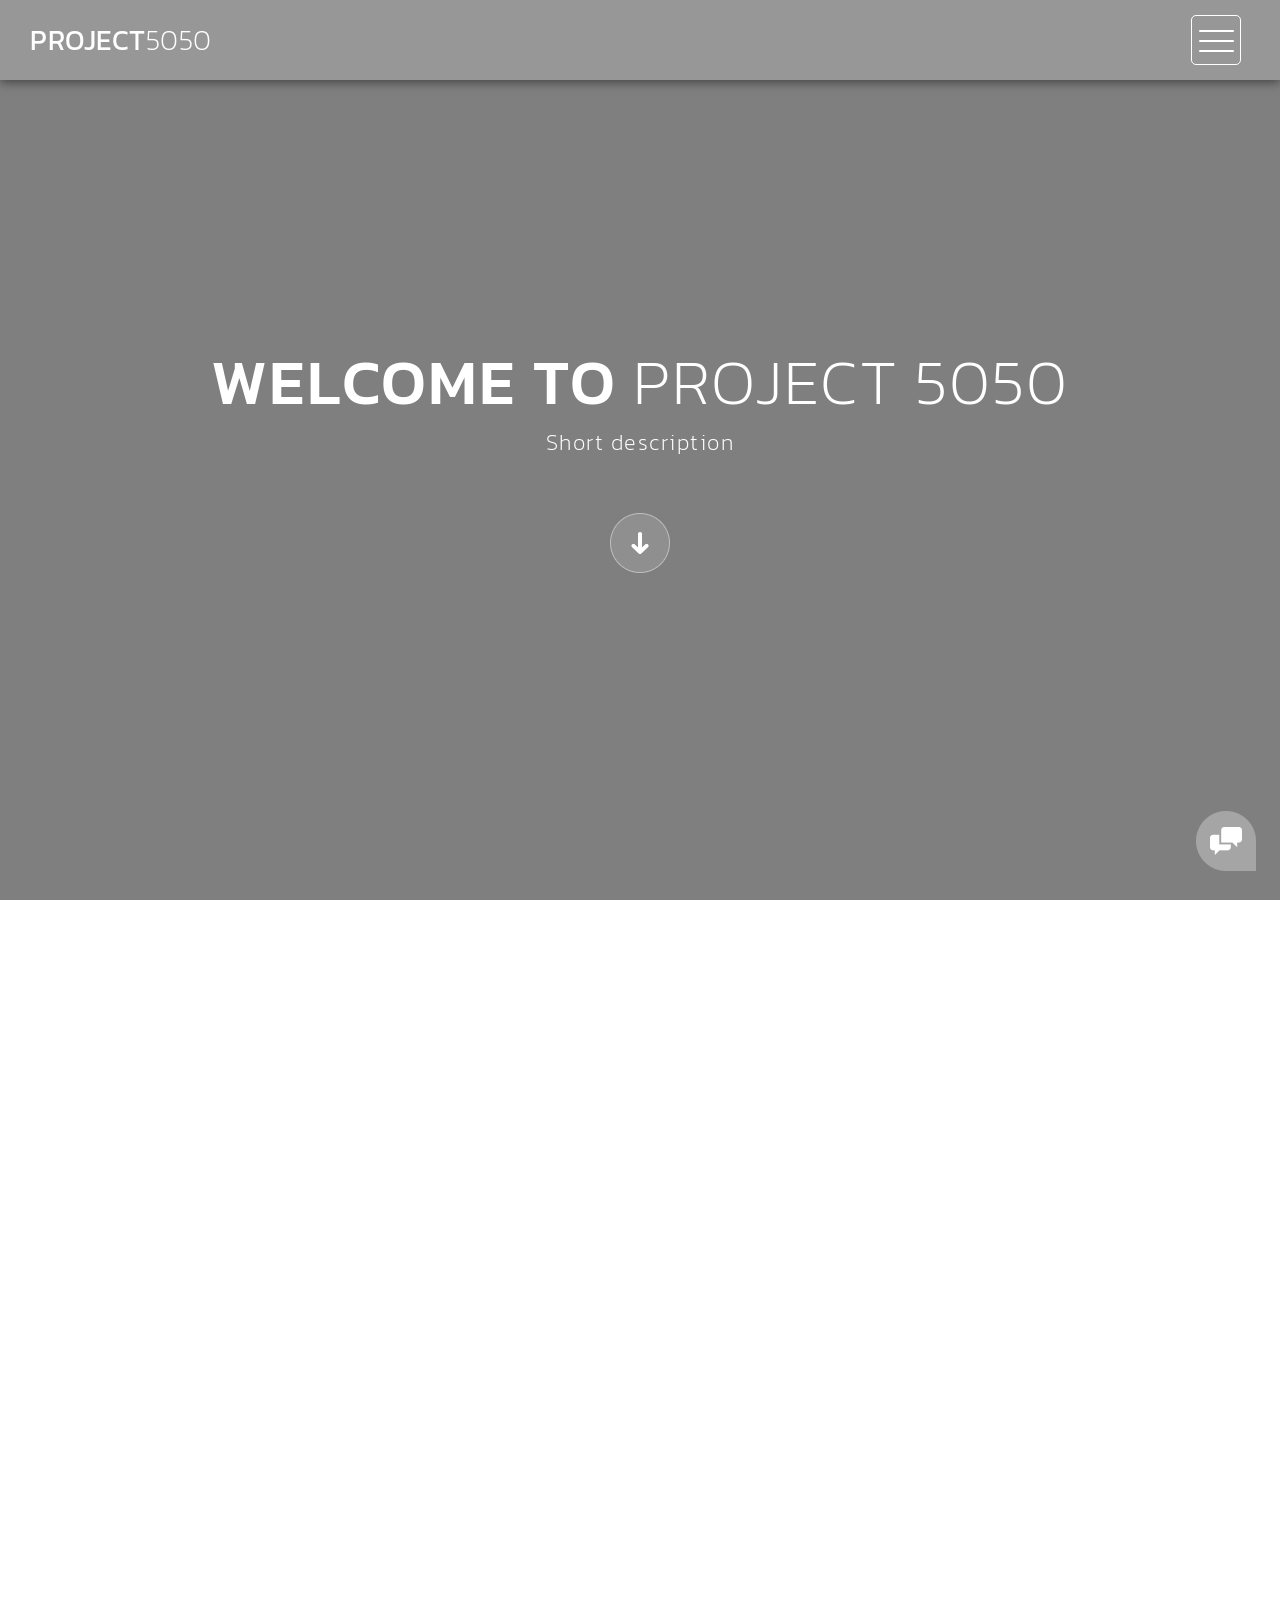
==== index.html @ 4bb1062b "Update index.html" ====
<!DOCTYPE html>
<html>
    <head>
        <meta charset="utf-8">
        <meta http-equiv="X-UA-Compatible" content="IE=edge,chrome=1">
  		<title>Highway - Free CSS Template</title>
<!-- 

Highway Template

https://templatemo.com/tm-520-highway

-->
        <meta name="description" content="">
        <meta name="viewport" content="width=device-width, initial-scale=1">
        <link rel="apple-touch-icon" href="apple-touch-icon.png">

        <link rel="stylesheet" href="css/bootstrap.min.css">
        <link rel="stylesheet" href="css/bootstrap-theme.min.css">
        <link rel="stylesheet" href="css/fontAwesome.css">
        <link rel="stylesheet" href="css/light-box.css">
        <link rel="stylesheet" href="css/templatemo-style.css">

        <link href="https://fonts.googleapis.com/css?family=Kanit:100,200,300,400,500,600,700,800,900" rel="stylesheet">

        <script src="js/vendor/modernizr-2.8.3-respond-1.4.2.min.js"></script>
    </head>

<body>

    <nav>
        <div class="logo">
            <a href="index.html">Project<em>5050</em></a>
        </div>
        <div class="menu-icon">
        <span></span>
      </div>
    </nav>

    <div id="video-container">
        <div class="video-overlay"></div>
        <div class="video-content">
            <div class="inner">
              <h1>Welcome to <em>Project 5050</em></h1>
              <p>Short description</p>
                <div class="scroll-icon">
                    <a class="scrollTo" data-scrollTo="portfolio" href="#"><img src="img/scroll-icon.png" alt=""></a>
                </div>    
            </div>
        </div>
        <video autoplay="" loop="" muted>
        	<source src="Video25.mp4" type="video/mp4" />
        </video>
    </div>


    <div class="full-screen-portfolio" id="portfolio">
        <div class="container-fluid">
            <div class="col-md-4 col-sm-6">
                <div class="portfolio-item">
                    <a href="entrance.html">
                        <div class="thumb">
                            <div class="hover-effect">
                                <div class="hover-content">
                                    <h1>Exhibition <em>entrance</em></h1>
                                    <p>Entering through the castle to the museum</p>
                                </div>
                            </div>

                            <div class="image">
                                <img src="img/portfolio_item_4.png">
                            </div>
                        </div>
                    </a>
                </div>
            </div>
            <div class="col-md-4 col-sm-6">
                <div class="portfolio-item">
                   <a href="box-1.html">
                        <div class="thumb">
                            <div class="hover-effect">
                                <div class="hover-content">
                                    <h1>Box <em>1</em></h1>
                                    <p>Project background</p>
                                </div>
                            </div>
                        <div class="image">
                            <img src="img/portfolio_item_2.png">
                        </div>
                    </div></a>
                </div>
            </div>
            <div class="col-md-4 col-sm-6">
                <div class="portfolio-item">
                    <a href="box-2.html">
                        <div class="thumb">
                            <div class="hover-effect">
                                <div class="hover-content">
                                    <h1>Box <em>2</em></h1>
                                    <p>Tanatar and historical context</p>
                                </div>
                            </div>
                        <div class="image">
                            <img src="img/portfolio_item_3.png">
                        </div>
                    </div></a>
                </div>
            </div>
            <div class="col-md-4 col-sm-6">
                <div class="portfolio-item">
                     <a href="box-3.html">
                        <div class="thumb">
                            <div class="hover-effect">
                                <div class="hover-content">
                                    <h1>Box <em>3</em></h1>
                                    <p>The Blowpipe Method</p>
                                </div>
                            </div>
                        <div class="image">
                            <img src="img/portfolio_item_1.png">
                        </div>
                    </div></a>
                </div>
            </div>
            <div class="col-md-4 col-sm-6">
                <div class="portfolio-item">
                    <a href="box-4.html">
                        <div class="thumb">
                            <div class="hover-effect">
                                <div class="hover-content">
                                    <h1>Box <em>4</em></h1>
                                    <p>Digitalization of minerals</p>
                                </div>
                            </div>
                        <div class="image">
                            <img src="img/portfolio_item_5.png">
                        </div>
                    </div></a>
                </div>
            </div>
            <div class="col-md-4 col-sm-6">
                <div class="portfolio-item">
                    <a href="box-5.html">
                        <div class="thumb">
                            <div class="hover-effect">
                                <div class="hover-content">
                                    <h1>Box <em>5</em></h1>
                                    <p>Partnership DniproTech and TUBAF</p>
                                </div>
                            </div>
                        <div class="image">
                            <img src="img/portfolio_item_6.png">
                        </div>
                    </div></a>
                </div>
            </div>
            <div class="col-md-4 col-sm-6">
                <div class="portfolio-item">
                    <a href="img/big_portfolio_item_7.png" data-lightbox="image-1"><div class="thumb">
                        <div class="hover-effect">
                            <div class="hover-content">
                                <h1>Thundercats <em>santo</em></h1>
                                <p>Awesome Subtittle Goes Here</p>
                            </div>
                        </div>
                        <div class="image">
                            <img src="img/portfolio_item_7.png">
                        </div>
                    </div></a>
                </div>
            </div>
            <div class="col-md-4 col-sm-6">
                <div class="portfolio-item">
                    <a href="img/big_portfolio_item_8.png" data-lightbox="image-1"><div class="thumb">
                        <div class="hover-effect">
                            <div class="hover-content">
                                <h1>wayfarers <em>yuccie</em></h1>
                                <p>Awesome Subtittle Goes Here</p>
                            </div>
                        </div>
                        <div class="image">
                            <img src="img/portfolio_item_8.png">
                        </div>
                    </div></a>
                </div>
            </div>
            <div class="col-md-4 col-sm-6">
            	<div class="portfolio-item">
                	<a href="img/big_portfolio_item_9.png" data-lightbox="image-1"><div class="thumb">
                        <div class="hover-effect">
                            <div class="hover-content">
                                <h1>disrupt <em>street</em></h1>
                                <p>Awesome Subtittle Goes Here</p>
                            </div>
                        </div>
                        <div class="image">
                            <img src="img/portfolio_item_9.png">
                        </div>
                    </div></a>
                </div>
            </div>
        </div>
    </div>


    <footer>
        <div class="container-fluid">
            <div class="col-md-12">
                <p>Copyright &copy; 2018 Company Name 
    
    | Designed by TemplateMo</p>
            </div>
        </div>
    </footer>


      <!-- Modal button -->
    <div class="popup-icon">
      <button id="modBtn" class="modal-btn"><img src="img/contact-icon.png" alt=""></button>
    </div>  

    <!-- Modal -->
    <div id="modal" class="modal">
      <!-- Modal Content -->
      <div class="modal-content">
        <!-- Modal Header -->
        <div class="modal-header">
          <h3 class="header-title">Say hello to <em>Highway</em></h3>
          <div class="close-btn"><img src="img/close_contact.png" alt=""></div>    
        </div>
        <!-- Modal Body -->
        <div class="modal-body">
          <div class="col-md-6 col-md-offset-3">
            <form id="contact" action="" method="post">
                <div class="row">
                    <div class="col-md-12">
                      <fieldset>
                        <input name="name" type="text" class="form-control" id="name" placeholder="Your name..." required="">
                      </fieldset>
                    </div>
                    <div class="col-md-12">
                      <fieldset>
                        <input name="email" type="email" class="form-control" id="email" placeholder="Your email..." required="">
                      </fieldset>
                    </div>
                    <div class="col-md-12">
                      <fieldset>
                        <textarea name="message" rows="6" class="form-control" id="message" placeholder="Your message..." required=""></textarea>
                      </fieldset>
                    </div>
                    <div class="col-md-12">
                      <fieldset>
                        <button type="submit" id="form-submit" class="btn">Send Message Now</button>
                      </fieldset>
                    </div>
                </div>
            </form>
          </div>
        </div>
      </div>
    </div>

    

    <section class="overlay-menu">
      <div class="container">
        <div class="row">
          <div class="main-menu">
              <ul>
                  <li>
                      <a href="index.html">Home</a>
                  </li>
                 
                  <li>
                      <a href="about.html">About this exhibition</a>
                  </li>
                  <li>
                      <a href="guest-book.html">Guest book</a>
                  </li>
                  <li>
                      <a href="impressions.html">Reflections and impressions</a>
                  </li>
              </ul>
            
          </div>
        </div>
      </div>
    </section>

    <script src="https://ajax.googleapis.com/ajax/libs/jquery/1.11.2/jquery.min.js"></script>
    <script>window.jQuery || document.write('<script src="js/vendor/jquery-1.11.2.min.js"><\/script>')</script>

    <script src="js/vendor/bootstrap.min.js"></script>
    
    <script src="js/plugins.js"></script>
    <script src="js/main.js"></script>

    
</body>
</html>
---- css/light-box.css ----
/* LIGHT BOX */

body:after {
  content: url(../img/close.png) url(../img/loading.gif) url(../img/prev.png) url(../img/next.png);
  display: none;
}

body.lb-disable-scrolling {
  overflow: hidden;
}

.lightboxOverlay {
  max-height: 100%;
  overflow-y: scroll;
  position: absolute;
  top: 0;
  left: 0;
  z-index: 99999;
  background-color: black;
  filter: progid:DXImageTransform.Microsoft.Alpha(Opacity=80);
  opacity: 0.8;
  display: none;
}

.lightbox {
  position: absolute;
  margin-top: 0%;
  left: 0;
  width: 100%;
  z-index: 100000;
  text-align: center;
  line-height: 0;
  font-weight: normal;
}

.lightbox .lb-image {
  display: block;
  height: auto;
  max-width: inherit;
  max-height: none;
  border-radius: 5px;

  /* Image border */
  border: 10px solid white;
}

.lightbox a img {
  border: none;
}

.lb-outerContainer {
  position: relative;
  *zoom: 1;
  width: 250px;
  height: 250px;
  margin: 0 auto;
  border-radius: 4px;

  /* Background color behind image.
     This is visible during transitions. */
  background-color: white;
}

.lb-outerContainer:after {
  content: "";
  display: table;
  clear: both;
}

.lb-loader {
  position: absolute;
  top: 43%;
  left: 0;
  height: 25%;
  width: 100%;
  text-align: center;
  line-height: 0;
}

.lb-cancel {
  display: block;
  width: 32px;
  height: 32px;
  margin: 0 auto;
  background: url(../img/loading.gif) no-repeat;
}

.lb-nav {
  position: absolute;
  top: 0;
  left: 0;
  height: 100%;
  width: 100%;
  z-index: 10;
}

.lb-container > .nav {
  left: 0;
}

.lb-nav a {
  outline: none;
  background-image: url('[data-uri]');
}

.lb-prev, .lb-next {
  height: 100%;
  cursor: pointer;
  display: block;
}

.lb-nav a.lb-prev {
  width: 34%;
  left: 0;
  float: left;
  background: url(../img/prev.png) left 48% no-repeat;
  filter: progid:DXImageTransform.Microsoft.Alpha(Opacity=0);
  opacity: 0;
  -webkit-transition: opacity 0.6s;
  -moz-transition: opacity 0.6s;
  -o-transition: opacity 0.6s;
  transition: opacity 0.6s;
}

.lb-nav a.lb-prev:hover {
  filter: progid:DXImageTransform.Microsoft.Alpha(Opacity=100);
  opacity: 1;
}

.lb-nav a.lb-next {
  width: 64%;
  right: 0;
  float: right;
  background: url(../img/next.png) right 48% no-repeat;
  filter: progid:DXImageTransform.Microsoft.Alpha(Opacity=0);
  opacity: 0;
  -webkit-transition: opacity 0.6s;
  -moz-transition: opacity 0.6s;
  -o-transition: opacity 0.6s;
  transition: opacity 0.6s;
}

.lb-nav a.lb-next:hover {
  filter: progid:DXImageTransform.Microsoft.Alpha(Opacity=100);
  opacity: 1;
}

.lb-dataContainer {
  margin: 0 auto;
  padding-top: 5px;
  *zoom: 1;
  width: 100%;
  -moz-border-radius-bottomleft: 4px;
  -webkit-border-bottom-left-radius: 4px;
  border-bottom-left-radius: 4px;
  -moz-border-radius-bottomright: 4px;
  -webkit-border-bottom-right-radius: 4px;
  border-bottom-right-radius: 4px;
}

.lb-dataContainer:after {
  content: "";
  display: table;
  clear: both;
}

.lb-data {
  padding: 0 4px;
  color: #ccc;
}

.lb-data .lb-details {
  width: 85%;
  float: left;
  text-align: left;
  line-height: 1.1em;
}

.lb-data .lb-caption {
  font-size: 13px;
  font-weight: bold;
  line-height: 1em;
}

.lb-data .lb-caption a {
  color: #4ae;
}

.lb-data .lb-number {
  margin-top: 15px;
  display: block;
  clear: left;
  padding-bottom: 1em;
  font-size: 13px;
  color: #999999;
}

.lb-data .lb-close {
  display: block;
  float: right;
  width: 30px;
  height: 30px;
  background: url(../img/close.png) top right no-repeat;
  text-align: right;
  outline: none;
  filter: progid:DXImageTransform.Microsoft.Alpha(Opacity=70);
  opacity: 0.7;
  -webkit-transition: opacity 0.2s;
  -moz-transition: opacity 0.2s;
  -o-transition: opacity 0.2s;
  transition: opacity 0.2s;
}

.lb-data .lb-close:hover {
  cursor: pointer;
  filter: progid:DXImageTransform.Microsoft.Alpha(Opacity=100);
  opacity: 1;
}
---- css/templatemo-style.css ----
/*

Highway Template

https://templatemo.com/tm-520-highway

*/

body {
  font-family: 'Kanit', sans-serif;
}

body::-webkit-scrollbar {
  width: 8px;
  height: 8px;
  background-color: rgba(0, 0, 0, 0.9);
}
/* Add a thumb */
body::-webkit-scrollbar-thumb {
    background: rgba(250, 250, 250, 0.5);
}

body, html {
  height: 100%;
  min-height: 100%;
  overflow-x: hidden;
}
#panorama {
  width: 100%;
  height: 70vh;
  min-height: 400px;
}


.page-heading {
  background-image: url(../img/heading_bg.png);
  background-repeat: no-repeat;
  background-size: cover;
  background-position: center center;
  width: 100%;
  text-align: center;
}

.page-heading .heading-content h1 {
  font-size: 32px;
  text-transform: uppercase;
  color: #fff;
  letter-spacing: 1px;
  background-color: rgba(250,250,250,0.1);
  display: inline-block;
  margin-bottom: 0;
  margin-top: 220px;
  padding: 20px 60px;
}

.page-heading .heading-content em {
  font-style: normal;
  font-weight: 200;
}



/* Nav Bar */

nav .logo {
  float: left;
  margin-left: 30px;
}

nav .logo a {
  font-size: 28px;
  line-height: 80px;
  text-transform: uppercase;
  color: #fff;
  text-decoration: none;
  letter-spacing: 0.5px;
}

nav .logo em {
  font-style: normal;
  font-weight: 200;
}

nav {
  background: rgba(250,250,250,0.2);
  height: 80px;
  position: fixed;
  width: 100%;
  left: 0;
  top: 0;
  z-index: 300;
  box-shadow: 0px 2px 10px 0px rgba(0,0,0,0.5);
}

.menu-icon {
  background: transparent;
  border: 1px solid #fff;
  width: 50px;
  height: 50px;
  margin: 15px 39px 0 auto;
  position: relative;
  cursor: pointer;
  transition: background 0.5s;
  border-radius: 5px;
}

.menu-icon span,
.menu-icon span:before,
.menu-icon span:after {
  cursor: pointer;
  border-radius: 1px;
  height: 2px;
  width: 35px;
  background: white;
  position: absolute;
  left: 15%;
  top: 50%;
  display: block;
  content: '';
  transition: all 0.5s ease-in-out;
}

.menu-icon span:before {
  left: 0;
  top: -10px;
}

.menu-icon span:after {
  left: 0;
  top: 10px;
}

.menu-icon.active {
  background: rgba(250,250,250,0.2);
}

.menu-icon.active span {
  background-color: transparent;
}

.menu-icon.active span:before,
.menu-icon.active span:after {
  top: 0;
}

.menu-icon.active span:before {
  transform: rotate(135deg);
}

.menu-icon.active span:after {
  transform: rotate(-135deg);
}
/* Menu */

.overlay-menu {
  background: rgba(0, 0, 0, 0.95);
  color: #ffffff;
  position: fixed;
  z-index: 100;
  left: 0;
  top: 0;
  height: 100%;
  overflow-y: auto;
  -webkit-overflow-scrolling: touch;
  width: 100%;
  padding: 50px 0;
  opacity: 0;
  text-align: center;
  transform: translateY(-100%);
  transition: all 0.5s;
}

.overlay-menu.open {
  opacity: 1;
  transform: translateY(0%);
}

.overlay-menu .main-menu {
  transform: translateY(50%);
  opacity: 0;
  transition: all 0.3s;
  transition-delay: 0s;
}

.overlay-menu.open .main-menu {
  transition: all 0.7s;
  transition-delay: 0.7s;
  opacity: 1;
  transform: translateY(0%);
}

.overlay-menu .main-menu:nth-child(2) {
  transition-delay: 0s;
}

.overlay-menu.open .main-menu:nth-child(2) {
  transition-delay: 1.25s;
}

.overlay-menu {
  overflow: scroll;
}

.overlay-menu::-webkit-scrollbar {
  display: none;
}

.overlay-menu ul {
  list-style: none;
  margin-top: 80px;
  padding: 0px;
}
.overlay-menu ul li {
  padding: 15px 0px;
}

.overlay-menu ul li a {
  font-size: 24px;
  font-weight: 300;
  color: #fff;
  text-decoration: none;
  transition: all 0.5s;
}

.overlay-menu ul li a:hover {
  color: rgba(250,250,250,0.5);
}


.overlay-menu p {
  margin-top: 60px;
  font-size: 13px;
  text-transform: uppercase;
  color: #fff;
  font-weight: 200;
  letter-spacing: 0.5px;
  text-align: center;
}



#video-container  {
  position: relative;
  width: 100%;
  height: 100%;
  overflow: hidden;
  z-index: 1;
}

#video-container video,
.video-overlay {
  position: absolute;
  left: 50%;
  top: 50%;
  transform: translate(-50%, -50%);
  min-width: 100%;
  min-height: 100%;
}

#video-container .video-overlay {
  z-index: 9999;
  background: rgba(0,0,0,0.5);
  width: 100%;
}

#video-container .video-content {
  z-index: 99999;
  position: absolute;
  height: 100%;
  width: 100%;
}

#video-container .video-content .inner {
  height: 100%;
  width: 100%;
  display: flex;
  justify-content: center;
  align-items: center;
  flex-flow: column wrap;
}

#video-container .video-content .inner h1 {
  font-size: 64px;
  text-transform: uppercase;
  color: #fff;
  letter-spacing: 2px;
  font-weight: 500;
  text-align: center;
}

#video-container .video-content .inner em {
  font-style: normal;
  font-weight: 200;
}


#video-container .video-content .inner p {
  color: #fff;
  font-size: 22px;
  font-weight: 200;
  letter-spacing: 1.5px;
  text-align: center;
  padding: 0px 30px;
}

#video-container .video-content .inner a {
  color: #fff;
  text-decoration: underline;
}

#video-container .video-content .inner .scroll-icon {
  margin-top: 45px;
}

.full-screen-portfolio .container-fluid,
.full-screen-portfolio .col-md-4, .col-md-8 {
  padding-left: 0px;
  padding-right: 0px;
}


.portfolio-item img {
  width: 100%;
  overflow: hidden;
}

.portfolio-item .thumb {
  position: relative;
}


.portfolio-item .hover-effect .hover-content {
    position: absolute;
    text-align: left;
    width: 100%;
    bottom: 0;
    left: 0;
}


.full-screen-portfolio .portfolio-item h1 {
  position: relative;
  font-size: 22px;
  text-transform: uppercase;
  color: #fff;
  display: inline-block;
  padding-left: 20px;
  line-height: 15px;
  transform: translateY(25px);
  transition: .5s ease-in-out;
  letter-spacing: 0.5px;
 }

 .full-screen-portfolio .portfolio-item em {
  font-style: normal;
  font-weight: 200;
 }

.full-screen-portfolio .portfolio-item:hover h1 {
  transform: translateY(0);
 }

.full-screen-portfolio .portfolio-item p {
  padding-left: 20px;
  font-weight: 300!important;
  letter-spacing: 0.5px;
  font-size: 14px;
  color: #fff;
  opacity: 0;
  transform: translateY(10px);
  transition: .5s ease-in-out;
  text-transform: uppercase;
 }

 .full-screen-portfolio .portfolio-item {
 text-align: center;
 line-height: 150%;
 text-transform: lowercase;
 cursor: pointer;
}

.full-screen-portfolio .portfolio-item:hover p {
  opacity: 1;
  transform: translateY(0);
 }




.popup-icon {
  position: fixed;
  bottom: 30px;
  right: 30px;
  z-index: 300;
  display: inline-block;
  width: 60px;
  height: 60px;
}

.popup-icon button {
  background-color: transparent;
  outline: none;
  border: none;
}

.modal-btn img {
  width: 60px;
  height: 60px;
}

/* Modal */
.modal {
  background-color: rgba(0,0,0,.95);
  display: none;
  overflow: auto;
  position: fixed;
  z-index: 1000;
  top: 0;
  left: 0;
  width: 100%;
  height: 100%;
  transform: all 0.6s;
  overflow: scroll;
}

.modal::-webkit-scrollbar {
  display: none;
}

/* Modal Content */
.modal-content {
  text-align: center;
  position: relative;
  top: 0;
  width: 100%;
  margin: 0 auto;
  background-color: transparent;
}
.modal-animated-in {
  animation: totop-in .6s ease;
}
.modal-animated-out {
  animation: totop-out .6s ease forwards;
}
.modal-header {
  border-bottom: none;
}
.modal-header h3 {
  color: #fff;
  font-weight: 400;
  letter-spacing: 1px;
  font-size: 64px;
  margin-top: 5%;
  border-bottom: none;
  margin-bottom: 20px;
}

.modal-header em {
  font-style: normal;
  font-weight: 200;
}

.modal-content .close-btn {
  position: absolute;
  z-index: 99999999;
  color: #fff;
  right: 38px;
  top: 15px;
  width: 50px;
  height: 50px;
  text-align: center;
  cursor: pointer;
}

.modal-body {
  text-align: center;
  margin: 0 auto;
}

.modal-body input {
  border-radius: 5px;
  padding-left: 15px;
  font-size: 14px;
  font-weight: 200;
  color: #fff;
  background-color: rgba(250, 250, 250, 0.15);
  outline: none;
  border: none;
  box-shadow: none;
  line-height: 40px;
  height: 40px;
  width: 60%;
  margin-left: auto;
  margin-right: auto;
  margin-bottom: 25px;
}

.modal-body textarea {
  border-radius: 5px;
  padding-left: 15px;
  padding-top: 10px;
  font-size: 14px;
  font-weight: 200;
  color: #fff;
  background-color: rgba(250, 250, 250, 0.15);
  outline: none;
  border: none;
  box-shadow: none;
  height: 165px;
  max-height: 220px;
  width: 60%;
  margin-left: auto;
  margin-right: auto;
  max-width: 100%;
  margin-bottom: 25px;
}

.modal-body button {
  border-radius: 0px;
  font-size: 13px;
  text-transform: uppercase;
  font-weight: 600;
  background-color: transparent;
  color: #fff;
  letter-spacing: 2px;
  border-bottom: 3px solid #fff;
  display: inline-block;
  padding: 0px 0px 3px 0px;
  transition: all 0.5s;
  border-top: none;
  border-right: none;
  border-left: none;
}

.modal-body button:hover {
  color: rgba(250,250,250,0.5);
  border-color: rgba(250,250,250,0.5);
  outline: none;
}

/* Keyframes */
@keyframes totop-in {
  0% {
    top: 600px;
    opacity: 0;
  }
  100% {
    top: 0%;
    opacity: 1;
  }  
}

@keyframes totop-out {
  0% {
    top: 0px;
    opacity: 1;
  }
  100% {
    top: -100%;
    opacity: 0;
  }  
}



footer {
  width: 100%;
  height: 80px;
  background-color: #313131;
}

footer p {
  text-align: center;
  color: #fff;
  font-weight: 200;
  font-size: 13px;
  text-transform: uppercase;
  padding-top: 33px;
  letter-spacing: 0.5px;
}

footer a {
  color: #aaa;
  text-decoration: none;
}

footer a:hover {
  text-decoration: none;
  color: #aaa;
}



.masonry-portfolio .container-fluid {
  padding-right: 0px;
  padding-left: 0px;
}

.masonry .col-md-4, .masonry .col-md-8 {
  padding-right: 0px;
  padding-left: 0px;
}

.masonry {
  width: 100%;
  background-color: transparent;
  position: relative;
}

.masonry .item {
  display: inline-block;
  float: left;
}

.masonry .first-item {
  margin-bottom: -0.5px;
}

.masonry .last-item {
  float: left;
}

.masonry .item img {
  width: 100%;
  overflow-y: hidden;
}

.masonry .item .thumb {
  position: relative;
}

.masonry .item .hover-effect .hover-content {
    position: absolute;
    text-align: left;
    width: 100%;
    bottom: 5px;
    left: 0;
}


.masonry .item h1 {
  position: relative;
  font-size: 22px;
  text-transform: uppercase;
  color: #fff;
  display: inline-block;
  padding-left: 20px;
  line-height: 15px;
  transform: translateY(25px);
  transition: .5s ease-in-out;
  letter-spacing: 0.5px;
 }

.masonry .item em {
  font-style: normal;
  font-weight: 200;
 }

.masonry .item:hover h1 {
  transform: translateY(0);
 }

.masonry .item p {
  padding-left: 20px;
  font-weight: 300!important;
  letter-spacing: 0.5px;
  font-size: 14px;
  color: #fff;
  opacity: 0;
  transform: translateY(10px);
  transition: .5s ease-in-out;
  text-transform: uppercase;
 }

.masonry .item {
 text-align: center;
 line-height: 150%;
 text-transform: lowercase;
 cursor: pointer;
}

.masonry .item:hover p {
  opacity: 1;
  transform: translateY(0);
 }




.grid-portfolio {
  padding: 65px 0px;
  background-color: #232323;
}

.grid-portfolio .portfolio-item {
  margin: 15px 0px;
}

.portfolio-item .hover-effect .hover-content {
    position: absolute;
    text-align: left;
    width: 100%;
    bottom: 5px;
    left: 0;
}


.grid-portfolio .portfolio-item h1 {
  position: relative;
  font-size: 22px;
  text-transform: uppercase;
  color: #fff;
  display: inline-block;
  padding-left: 20px;
  line-height: 15px;
  transform: translateY(25px);
  transition: .5s ease-in-out;
  letter-spacing: 0.5px;
 }

 .grid-portfolio .portfolio-item em {
  font-style: normal;
  font-weight: 200;
 }

.grid-portfolio .portfolio-item:hover h1 {
  transform: translateY(0);
 }

.grid-portfolio .portfolio-item p {
  padding-left: 20px;
  font-weight: 300!important;
  letter-spacing: 0.5px;
  font-size: 14px;
  color: #fff;
  opacity: 0;
  transform: translateY(10px);
  transition: .5s ease-in-out;
  text-transform: uppercase;
 }

.grid-portfolio .portfolio-item:hover p {
  opacity: 1;
  transform: translateY(0);
 }

 .grid-portfolio .load-more-button {
  margin-top: 15px;
 }

 .grid-portfolio .load-more-button a {
  width: 100%;
  height: 80px;
  display: inline-block;
  text-align: center;
  line-height: 80px;
  font-size: 15px;
  text-transform: uppercase;
  text-decoration: none;
  letter-spacing: 1px;
  color: #fff;
  background-color: #313131;
  transition: all 0.5s;
 }

 .grid-portfolio .load-more-button a:hover {
  color: rgba(250,250,250,0.5);
 }




 .services {
  background-color: #232323;
  padding: 65px 0px;
 }

 .services .service-item {
  margin: 15px 0px;
  padding: 20px;
  text-align: center;
  transition: all 0.5s;
 }

  .services .service-item:hover {
    background-color: #313131;
  }

 .services .service-item .icon {
  width: 50px;
  height: 50px;
  text-align: center;
  display: inline-block;
  line-height: 50px;
 }

.services .service-item .icon img {
  max-width: 100%;
}

.services .service-item h4 {
  margin-top: 20px;
  color: #fff;
  font-size: 20px;
  text-transform: capitalize;
  letter-spacing: 0.5px;
  font-weight: 300;
}

.services .service-item p {
  color: #bbb;
  font-size: 16px;
  font-weight: 300;
  line-height: 28px;
}



.more-about-us {
  background-image: url(../img/about_us.png);
  background-repeat: no-repeat;
  background-attachment: fixed;
  background-size: cover;
  background-position: center center;
  width: 100%;
  text-align: center;
}

.more-about-us .content {
  background-color: rgba(0,0,0,0.8);
  text-align: left;
  padding: 150px 60px;
  color: #fff;
}

.more-about-us .content h2 {
  margin-top: 0px;
  font-size: 34px;
  font-weight: 300;
  letter-spacing: 0.5px;
  margin-bottom: 5px;
}

.more-about-us .content span {
  font-size: 16px;
  font-weight: 200;
  display: inline-block;
  margin-bottom: 30px;
  letter-spacing: 0.5px;
}

.more-about-us .content p {
  color: #fff;
  font-size: 16px;
  font-weight: 300;
  line-height: 28px;
}

.more-about-us .content .simple-btn {
  margin-top: 30px;
}

.more-about-us .content .simple-btn a {
  font-size: 13px;
  text-transform: uppercase;
  font-weight: 600;
  background-color: transparent;
  color: #fff;
  letter-spacing: 2px;
  border-bottom: 3px solid #fff;
  padding-bottom: 3px;
  text-decoration: none;
  transition: all 0.5s;
}

.more-about-us .content .simple-btn a:hover {
  opacity: 0.5;
}



.pricing-tables {
  padding: 65px 0px;
  background-color: #232323;
}

.pricing-tables .table-item {
  padding: 60px 0px;
  margin: 15px 0px;
  text-align: center;
  background-color: #313131;
}

.pricing-tables .table-item h4 {
  margin-top: 0px;
  font-size: 36px;
  font-weight: 200;
  color: #f4dd5b;
  letter-spacing: 0.5px;
}

.pricing-tables .table-item span {
  font-size: 17px;
  display: inline-block;
  color: #aaa;
  letter-spacing: 0.5px;
  text-transform: capitalize;
  border-bottom: 1px solid #414141;
  width: 100%;
  padding-bottom: 40px;
}

.pricing-tables .table-item ul {
  list-style: none;
  padding: 0;
  margin-top: 35px;
}

.pricing-tables .table-item ul li {
  font-size: 15px;
  font-weight: 300;
  color: #fff;
  letter-spacing: 0.5px;
  margin: 15px 0px;
}

.pricing-tables .table-item .simple-btn {
  margin-top: 40px;
  padding-bottom: 10px;
}

.pricing-tables .table-item .simple-btn a {
  font-size: 13px;
  text-transform: uppercase;
  font-weight: 600;
  background-color: transparent;
  color: #f4dd5b;
  letter-spacing: 2px;
  border-bottom: 3px solid #f4dd5b;
  padding-bottom: 3px;
  text-decoration: none;
  transition: all 0.5s;
}

.pricing-tables .table-item .simple-btn a:hover {
  opacity: 0.5;
}

.pricing-tables .premium-item {
  background-color: #f4dd5b;
}

.pricing-tables .premium-item h4, .pricing-tables .premium-item span, .pricing-tables .premium-item ul li, .pricing-tables .premium-item .simple-btn a {
  color: #232323;
  border-color: #232323;
}



.blog-entries {
  padding: 80px 0px;
  background-color: #232323;
}


.blog-entries .blog-posts {
  margin-right: 30px;
}


.blog-post {
  border-bottom: 1px solid #414141;
  padding-bottom: 65px;
  margin-bottom: 60px;
}

.blog-post img {
  width: 100%;
  overflow-y: hidden;
}

.blog-post .text-content {
  margin-top: 30px;
}

.blog-post .text-content span {
  font-size: 16px;
  font-weight: 200;
  color: #fff;
  letter-spacing: 0.5px;
}

.blog-post .text-content span a {
  color: #f4dd5b;
  text-decoration: none;
}

.blog-post .text-content h2 {
  margin-top: 5px;
  font-size: 36px;
  color: #fff;
  letter-spacing: 0.5px;
  text-transform: capitalize;
  font-weight: 300;
}

.blog-post .text-content p {
  color: #bbb;
  font-size: 16px;
  font-weight: 300;
  line-height: 28px;
  margin-top: 20px;
}

.blog-post .text-content .simple-btn {
  margin-top: 25px;
}

.blog-post .text-content .simple-btn a {
  font-size: 13px;
  text-transform: uppercase;
  font-weight: 600;
  background-color: transparent;
  color: #fff;
  letter-spacing: 2px;
  border-bottom: 3px solid #fff;
  padding-bottom: 3px;
  text-decoration: none;
  transition: all 0.5s;
}

.blog-post .text-content .simple-btn a:hover {
  opacity: 0.5;
}

.blog-entries .page-number {
  padding: 0;
  margin: 0;
  list-style: none;
}

.blog-entries .page-number li {
  display: inline-block;
  margin-right: 3px;
}

.blog-entries .page-number li:last-child {
  margin-right: 0px;
}

.blog-entries .page-number li.active a {
  color: #232323;
  background-color: #fff;
}

.blog-entries .page-number li.active a:hover {
  opacity: 1;
}

.blog-entries .page-number li a {
  font-size: 18px;
  color: #fff;
  text-decoration: none;
  width: 50px;
  height: 50px;
  display: inline-block;
  line-height: 50px;
  text-align: center;
  background-color: #414141;
  transition: all 0.5s;
}

.blog-entries .page-number li a:hover {
  opacity: 0.5;
}

.single-blog-post {
  margin-right: 30px;
}

.single-blog-post img {
  width: 100%;
  overflow-y: hidden;
}

.single-blog-post .text-content {
  margin-top: 20px;
}

.single-blog-post .text-content span {
  font-size: 16px;
  font-weight: 200;
  color: #fff;
  letter-spacing: 0.5px;
  border-bottom: 1px solid #414141;
  padding-bottom: 25px;
  display: inline-block;
  width: 100%;
  margin-bottom: 0px;
}

.single-blog-post .text-content span a {
  color: #f4dd5b;
  text-decoration: none;
}

.single-blog-post .text-content h2 {
  margin-top: 0px;
  font-size: 36px;
  color: #fff;
  letter-spacing: 0.5px;
  text-transform: capitalize;
  font-weight: 300;
}

.single-blog-post .text-content p {
  color: #bbb;
  font-size: 16px;
  font-weight: 300;
  line-height: 28px;
  margin-top: 20px;
  margin-bottom: 30px;
}

.single-blog-post .tags-share {
  border-top: 1px solid #414141;
  border-bottom: 1px solid #414141;
  padding: 8px 0px 10px 0px;
}

.single-blog-post .tags-share ul {
  padding: 0;
  margin: 0;
  list-style: none;
}

.single-blog-post .tags-share ul li:first-child {
  color: #fff;
  font-size: 16px;
  font-weight: 200;
  letter-spacing: 0.5px;
}

.single-blog-post .tags-share ul li {
  display: inline-block;
  color: #fff;
}

.single-blog-post .tags-share ul li a {
  font-size: 16px;
  font-weight: 200;
  letter-spacing: 0.5px;
  color: #f4dd5b;
  text-decoration: none;
  transition: all 0.5s;
}

.single-blog-post .tags-share ul li a:hover {
  opacity: 0.5;
}

.single-blog-post .tags-share .share {
  text-align: right;
}

.blog-entries .search input {
  background-color: rgba(250,250,250,0.1);
  width: 100%;
  height: 50px;
  line-height: 50px;
  padding-left: 15px;
  color: #fff;
  font-size: 15px;
  font-weight: 300;
  border-radius: 0px;
  outline: none;
  border: none;
}

.sidebar-heding h2 {
  font-size: 20px;
  text-transform: capitalize;
  color: #f7f7f7;
  margin-top: 40px;
  letter-spacing: 0.5px;
  padding-bottom: 10px;
  border-bottom: 1px solid #414141;
  margin-bottom: 20px;
}
/* Guestbook text */

.guestbook-note {
  color: #f7f7f7;
  font-size: 15px;
  font-weight: 300;
  line-height: 1.8;
}
.archives ul, .categories ul {
  margin-top: -5px;
  padding: 0;
  list-style: none;
}

.archives ul li, .categories ul li {
  margin-bottom: 12px; 
}

.archives ul li:last-child, .categories ul li:last-child {
  margin-bottom: 0px; 
}

.archives ul li a, .categories ul li a {
  font-size: 15px;
  font-weight: 200;
  color: #fff;
  text-decoration: none;
  letter-spacing: 0.5px;
  transition: all 0.5s;
}


.archives ul li a:hover, .categories ul li a:hover {
  opacity: 0.5;
}

.recent-posts ul {
  padding: 0;
  list-style: none;
}

.recent-posts ul li {
  margin-bottom: 15px;
}

.recent-posts ul a {
  text-decoration: none;
}

.recent-posts ul li img {
  display: inline-block;
  max-width: 100%;
  margin-right: 15px;
}

.recent-posts ul li .text {
  display: inline-block;
}

.recent-posts ul li h6 {
  margin-bottom: 5px;
  padding-top: 0px;
  margin-top: 0px;
  display: block;
  font-size: 16px;
  color: #fff;
  letter-spacing: 0.5px;
}

.recent-posts ul li span {
  display: inline-block;
  font-size: 14px;
  font-weight: 200;
  color: #f4dd5b;
}


.latest-gallery ul {
  padding: 0;
  margin: 0;
  list-style: none;
}

.latest-gallery ul li {
  display: inline-block;
  max-width: 59px;
  overflow-y: hidden;
  margin-bottom: 3px;
  margin-right: 1px;
}

.latest-gallery ul li:nth-child(4){
  margin-right: 0px;
}

.latest-gallery ul li:nth-child(8){
  margin-right: 0px;
}

.latest-gallery ul li img {
  width: 100%;
  transition: all 0.5s;
}

.latest-gallery ul li img:hover {
  cursor: pointer;
  opacity: 0.5;
}




@media (max-width: 530px) {

  .modal-header h3 {
    margin-top: 15%;
  }

  .modal-body input {
    width: 100%;
  }

  .modal-body textarea {
    width: 100%;
  }

  .modal-content {
    padding-bottom: 40px;
  }

  .grid-portfolio {
    padding: 0px 0px;
  }

  .grid-portfolio .portfolio-item {
    margin: 30px 0px;
  }

  .grid-portfolio .load-more-button {
    padding-bottom: 30px;
  }

  .more-about-us .content {
    padding: 60px 30px;
  }

}


@media (max-width: 992px) {

  .blog-entries .blog-posts {
    margin-right: 0px;
  }

  .single-blog-post {
    margin-right: 0px;
    margin-bottom: 80px;
  }

  .blog-entries .page-number {
    margin-bottom: 80px;
  }

  .single-blog-post .tags-share .tags {
    text-align: center;
  }

  .single-blog-post .tags-share .share {
    text-align: center;
  }

}
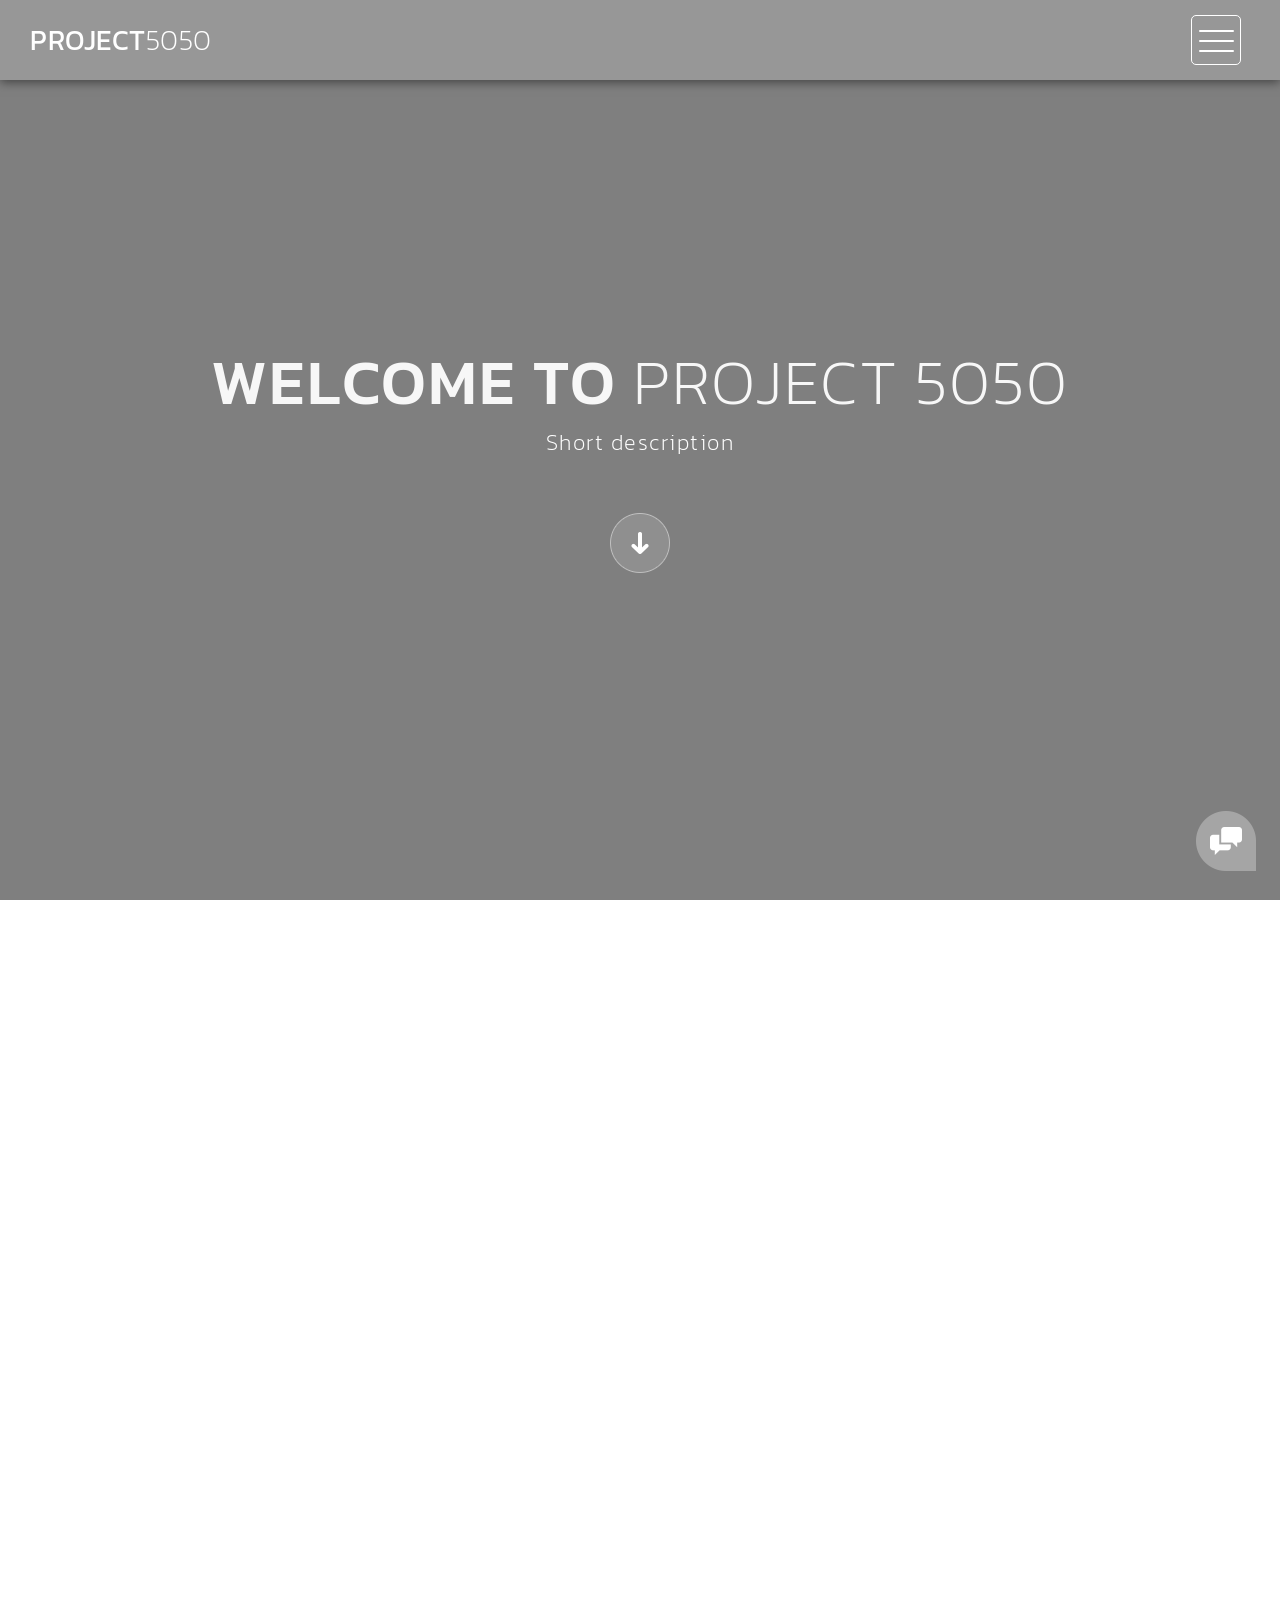
==== commit 3f946318: "Update index.html" ====
--- a/index.html
+++ b/index.html
@@ -3,7 +3,7 @@
     <head>
         <meta charset="utf-8">
         <meta http-equiv="X-UA-Compatible" content="IE=edge,chrome=1">
-  		<title>Highway - Free CSS Template</title>
+  		<title>Project 5050</title>
 <!-- 
 
 Highway Template
@@ -206,9 +206,9 @@
     <footer>
         <div class="container-fluid">
             <div class="col-md-12">
-                <p>Copyright &copy; 2018 Company Name 
+                <p>TU Bergakademie Freiberg 
     
-    | Designed by TemplateMo</p>
+    | Dnipro University of Technology</p>
             </div>
         </div>
     </footer>
@@ -225,7 +225,7 @@
       <div class="modal-content">
         <!-- Modal Header -->
         <div class="modal-header">
-          <h3 class="header-title">Say hello to <em>Highway</em></h3>
+          <h3 class="header-title">Project <em>5050</em></h3>
           <div class="close-btn"><img src="img/close_contact.png" alt=""></div>    
         </div>
         <!-- Modal Body -->
--- a/css/templatemo-style.css
+++ b/css/templatemo-style.css
@@ -786,16 +786,19 @@
     background-color: #313131;
   }
 
- .services .service-item .icon {
-  width: 50px;
-  height: 50px;
-  text-align: center;
-  display: inline-block;
-  line-height: 50px;
- }
+.services .service-item .icon {
+    width: 100%;
+    height: auto;
+    text-align: center;
+    display: block;
+    line-height: normal;
+}
 
 .services .service-item .icon img {
-  max-width: 100%;
+    width: 100%;
+    max-width: 100%;
+    height: auto;
+    display: block;
 }
 
 .services .service-item h4 {
@@ -1360,3 +1363,220 @@
   }
 
 }
+
+/* Historical timeline */
+
+.timeline-section {
+    background-color: #232323 !important;
+    padding: 65px 0px;
+}
+
+.timeline-section .section-heading h2 {
+    color: #ffffff !important;
+}
+
+.timeline-section .section-heading p {
+    color: #ffffff !important;
+}
+
+.timeline {
+    display: flex;
+    justify-content: space-between;
+    position: relative;
+    width: 100%;
+    margin-top: 40px;
+}
+
+/* Connecting line */
+
+.timeline::before {
+    content: '';
+    position: absolute;
+    top: 6px;
+    left: 0;
+    width: 100%;
+    height: 2px;
+    background-color: #f4dd5b;
+}
+
+/* Timeline entries */
+
+.timeline-item {
+    position: relative;
+    flex: 1;
+    padding: 30px 12px 0px;
+}
+
+/* Yellow dots */
+
+.timeline-item::before {
+    content: '';
+    position: absolute;
+    top: 0px;
+    left: 50%;
+    transform: translateX(-50%);
+    width: 12px;
+    height: 12px;
+    background-color: #f4dd5b;
+    border-radius: 50%;
+    z-index: 2;
+}
+
+/* Years */
+
+.timeline-content strong {
+    display: block;
+    color: #f4dd5b !important;
+    font-size: 22px;
+    font-weight: 600;
+    letter-spacing: 0.5px;
+    margin-bottom: 12px;
+}
+
+/* Descriptions */
+
+.timeline-content p {
+    color: #ffffff !important;
+    font-size: 16px;
+    font-weight: 300;
+    line-height: 26px;
+    margin: 0;
+}
+
+.timeline-content {
+    text-align: center;
+}
+
+/* Mobile version */
+
+@media (max-width: 768px) {
+
+    .timeline {
+        flex-direction: column;
+        padding-left: 25px;
+        margin-top: 30px;
+    }
+
+    .timeline::before {
+        top: 0;
+        left: 5px;
+        width: 2px;
+        height: 100%;
+    }
+
+    .timeline-item {
+        padding: 0px 0px 35px 25px;
+    }
+
+    .timeline-item::before {
+        top: 5px;
+        left: -25px;
+        transform: none;
+    }
+
+    .timeline-content {
+        text-align: left;
+    }
+
+    .timeline-item:last-child {
+        padding-bottom: 0;
+    }
+  }
+  
+/* =================================
+   GLOBAL BODY TITLES - ALMOST WHITE
+================================= */
+
+body h1,
+body h2,
+body h3,
+body h4,
+body h5,
+body h6 {
+    color: #f7f7f7 !important;
+}
+
+/* Section headings */
+body .section-heading h2,
+body .sidebar-heding h2 {
+    color: #f7f7f7 !important;
+}
+
+/* Blog and exhibition titles */
+body .text-content h2,
+body .service-item h4 {
+    color: #f7f7f7 !important;
+}
+
+}
+/* =================================
+   VIDEO - IMPRESSIONS PAGE ONLY
+================================= */
+
+.impressions-page .video-section {
+    background-color: #232323;
+    padding: 65px 0px;
+}
+
+.impressions-page .exhibition-video {
+    width: 100%;
+    max-width: 1100px;
+    margin: 0 auto;
+    text-align: center;
+}
+
+.impressions-page .exhibition-video video {
+    display: block;
+    width: 100%;
+    max-width: 100%;
+    height: auto;
+    max-height: 75vh;
+    margin: 0 auto;
+    object-fit: contain;
+    background-color: #000;
+}
+
+/* Mobile adjustments */
+
+@media (max-width: 768px) {
+
+    .impressions-page .video-section {
+        padding: 35px 0px;
+    }
+
+    .impressions-page .exhibition-video video {
+        max-height: 65vh;
+    }
+
+}
+.impressions-page .quote-section {
+    background-color: #232323;
+}
+
+.impressions-page .exhibition-quote {
+    color: #f7f7f7 !important;
+    font-size: 24px;
+    font-weight: 300;
+    line-height: 1.6;
+
+    border-left: 4px solid #f7f7f7;
+    padding: 15px 25px;
+
+    margin: 30px auto;
+    max-width: 900px;
+
+    font-style: italic;
+}
+
+/* Mobile adjustments */
+
+@media (max-width: 768px) {
+
+    .impressions-page .exhibition-quote {
+        font-size: 19px;
+        padding: 12px 18px;
+        margin: 20px auto;
+    }
+
+}
+
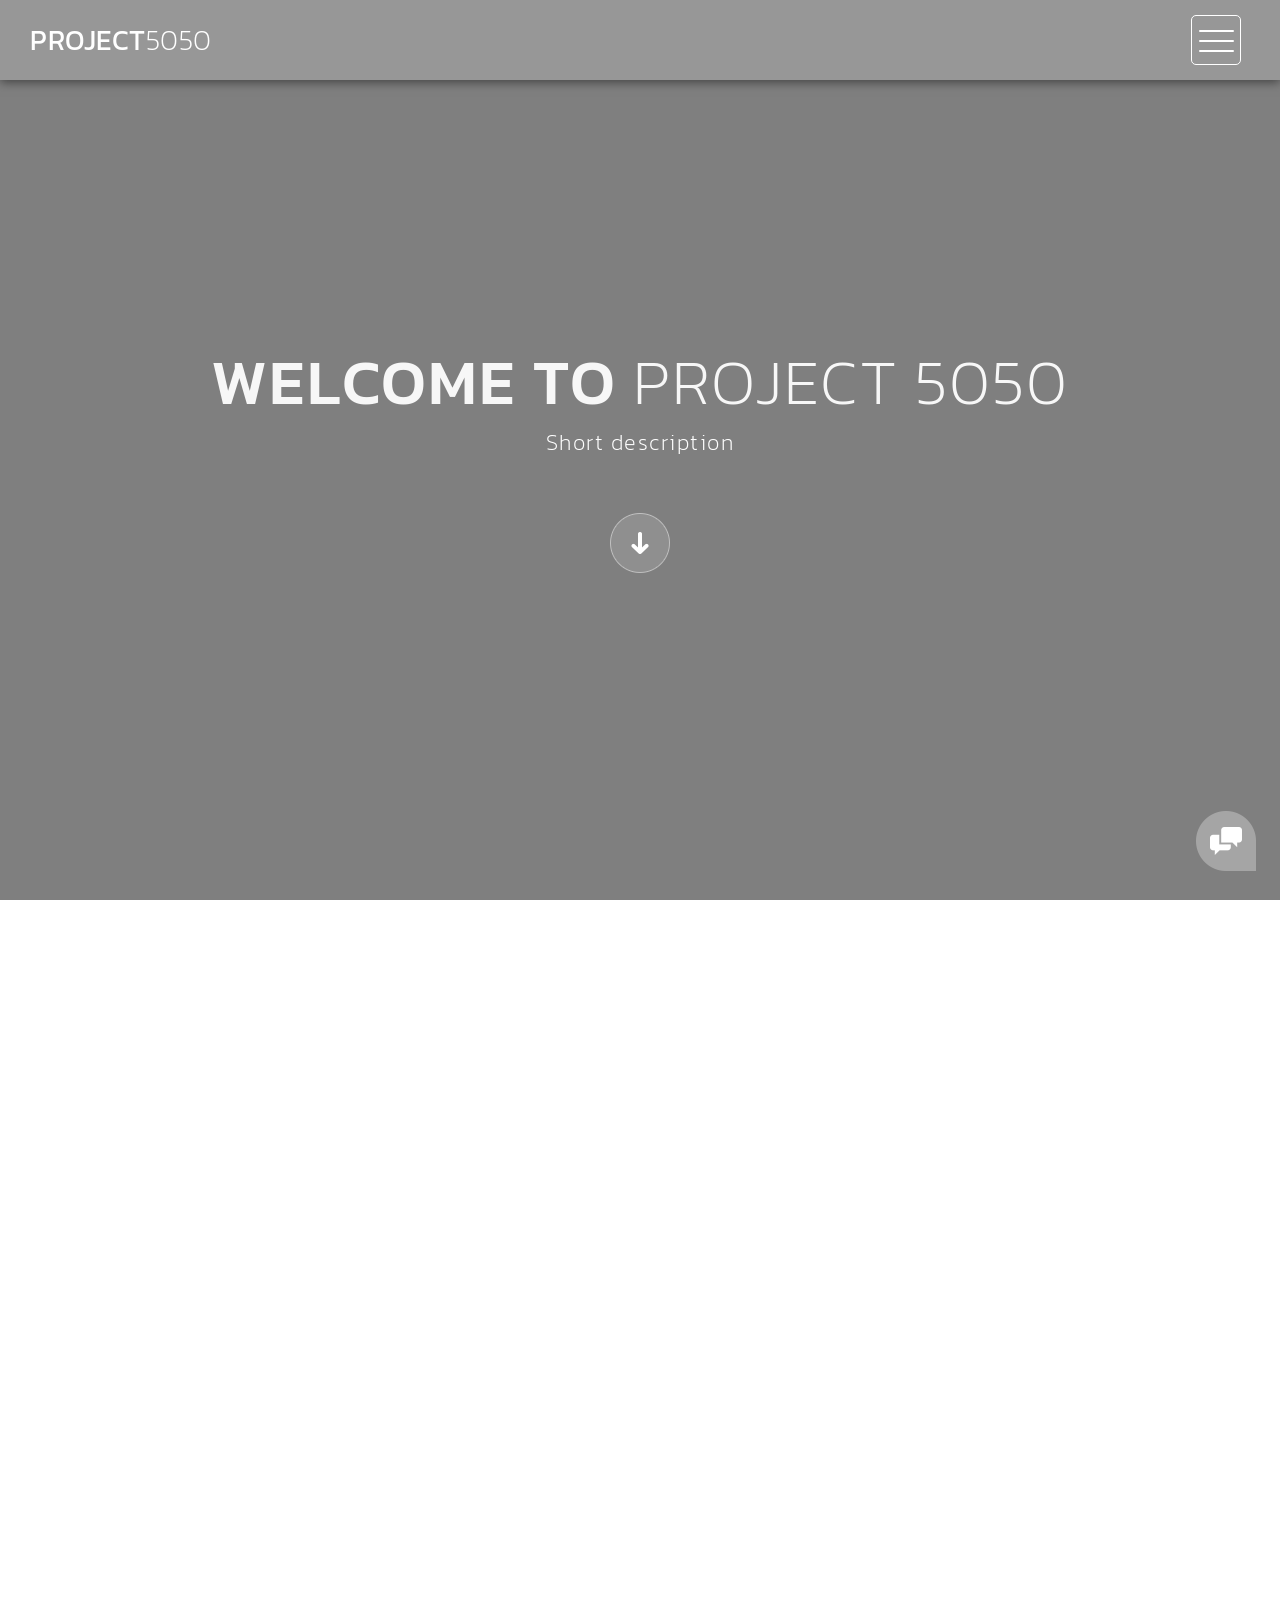
==== commit eaa36515: "Update index.html" ====
--- a/index.html
+++ b/index.html
@@ -154,51 +154,6 @@
                     </div></a>
                 </div>
             </div>
-            <div class="col-md-4 col-sm-6">
-                <div class="portfolio-item">
-                    <a href="img/big_portfolio_item_7.png" data-lightbox="image-1"><div class="thumb">
-                        <div class="hover-effect">
-                            <div class="hover-content">
-                                <h1>Thundercats <em>santo</em></h1>
-                                <p>Awesome Subtittle Goes Here</p>
-                            </div>
-                        </div>
-                        <div class="image">
-                            <img src="img/portfolio_item_7.png">
-                        </div>
-                    </div></a>
-                </div>
-            </div>
-            <div class="col-md-4 col-sm-6">
-                <div class="portfolio-item">
-                    <a href="img/big_portfolio_item_8.png" data-lightbox="image-1"><div class="thumb">
-                        <div class="hover-effect">
-                            <div class="hover-content">
-                                <h1>wayfarers <em>yuccie</em></h1>
-                                <p>Awesome Subtittle Goes Here</p>
-                            </div>
-                        </div>
-                        <div class="image">
-                            <img src="img/portfolio_item_8.png">
-                        </div>
-                    </div></a>
-                </div>
-            </div>
-            <div class="col-md-4 col-sm-6">
-            	<div class="portfolio-item">
-                	<a href="img/big_portfolio_item_9.png" data-lightbox="image-1"><div class="thumb">
-                        <div class="hover-effect">
-                            <div class="hover-content">
-                                <h1>disrupt <em>street</em></h1>
-                                <p>Awesome Subtittle Goes Here</p>
-                            </div>
-                        </div>
-                        <div class="image">
-                            <img src="img/portfolio_item_9.png">
-                        </div>
-                    </div></a>
-                </div>
-            </div>
         </div>
     </div>
 
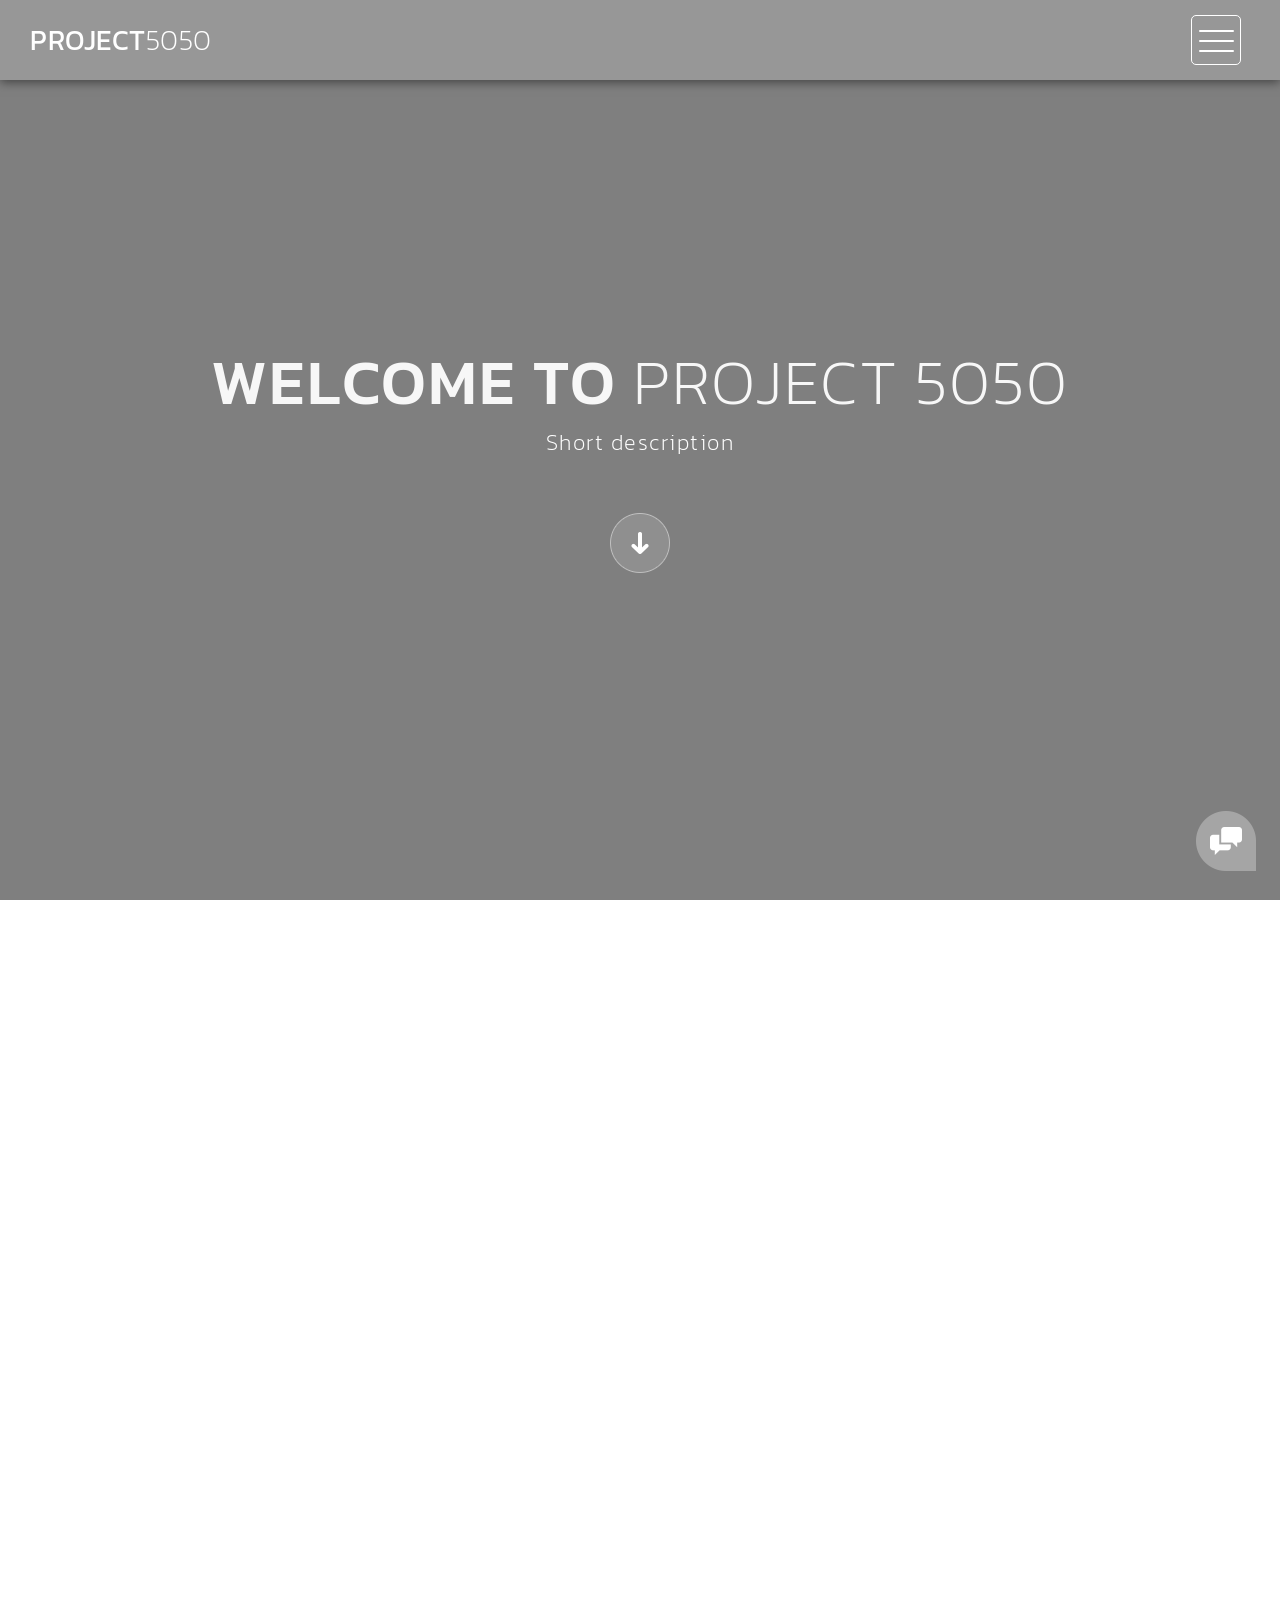
==== commit b13157ea: "Update index.html" ====
--- a/index.html
+++ b/index.html
@@ -85,7 +85,7 @@
                                 </div>
                             </div>
                         <div class="image">
-                            <img src="img/portfolio_item_2.png">
+                            <img src="img/1_box.png">
                         </div>
                     </div></a>
                 </div>
@@ -101,7 +101,7 @@
                                 </div>
                             </div>
                         <div class="image">
-                            <img src="img/portfolio_item_3.png">
+                            <img src="img/2_box.png">
                         </div>
                     </div></a>
                 </div>
@@ -113,11 +113,11 @@
                             <div class="hover-effect">
                                 <div class="hover-content">
                                     <h1>Box <em>3</em></h1>
-                                    <p>The Blowpipe Method</p>
-                                </div>
-                            </div>
-                        <div class="image">
-                            <img src="img/portfolio_item_1.png">
+                                    <p>The Scientific School of Professor Joseph Tanatar</p>
+                                </div>
+                            </div>
+                        <div class="image">
+                            <img src="img/3_box.png">
                         </div>
                     </div></a>
                 </div>
@@ -129,11 +129,11 @@
                             <div class="hover-effect">
                                 <div class="hover-content">
                                     <h1>Box <em>4</em></h1>
-                                    <p>Digitalization of minerals</p>
-                                </div>
-                            </div>
-                        <div class="image">
-                            <img src="img/portfolio_item_5.png">
+                                    <p>From scientific expertise to lasting academic traditions</p>
+                                </div>
+                            </div>
+                        <div class="image">
+                            <img src="img/4_box.png">
                         </div>
                     </div></a>
                 </div>
@@ -145,11 +145,11 @@
                             <div class="hover-effect">
                                 <div class="hover-content">
                                     <h1>Box <em>5</em></h1>
-                                    <p>Partnership DniproTech and TUBAF</p>
-                                </div>
-                            </div>
-                        <div class="image">
-                            <img src="img/portfolio_item_6.png">
+                                    <p>Partnership DniproTech and TUBAF in the present</p>
+                                </div>
+                            </div>
+                        <div class="image">
+                            <img src="img/5_box.png">
                         </div>
                     </div></a>
                 </div>
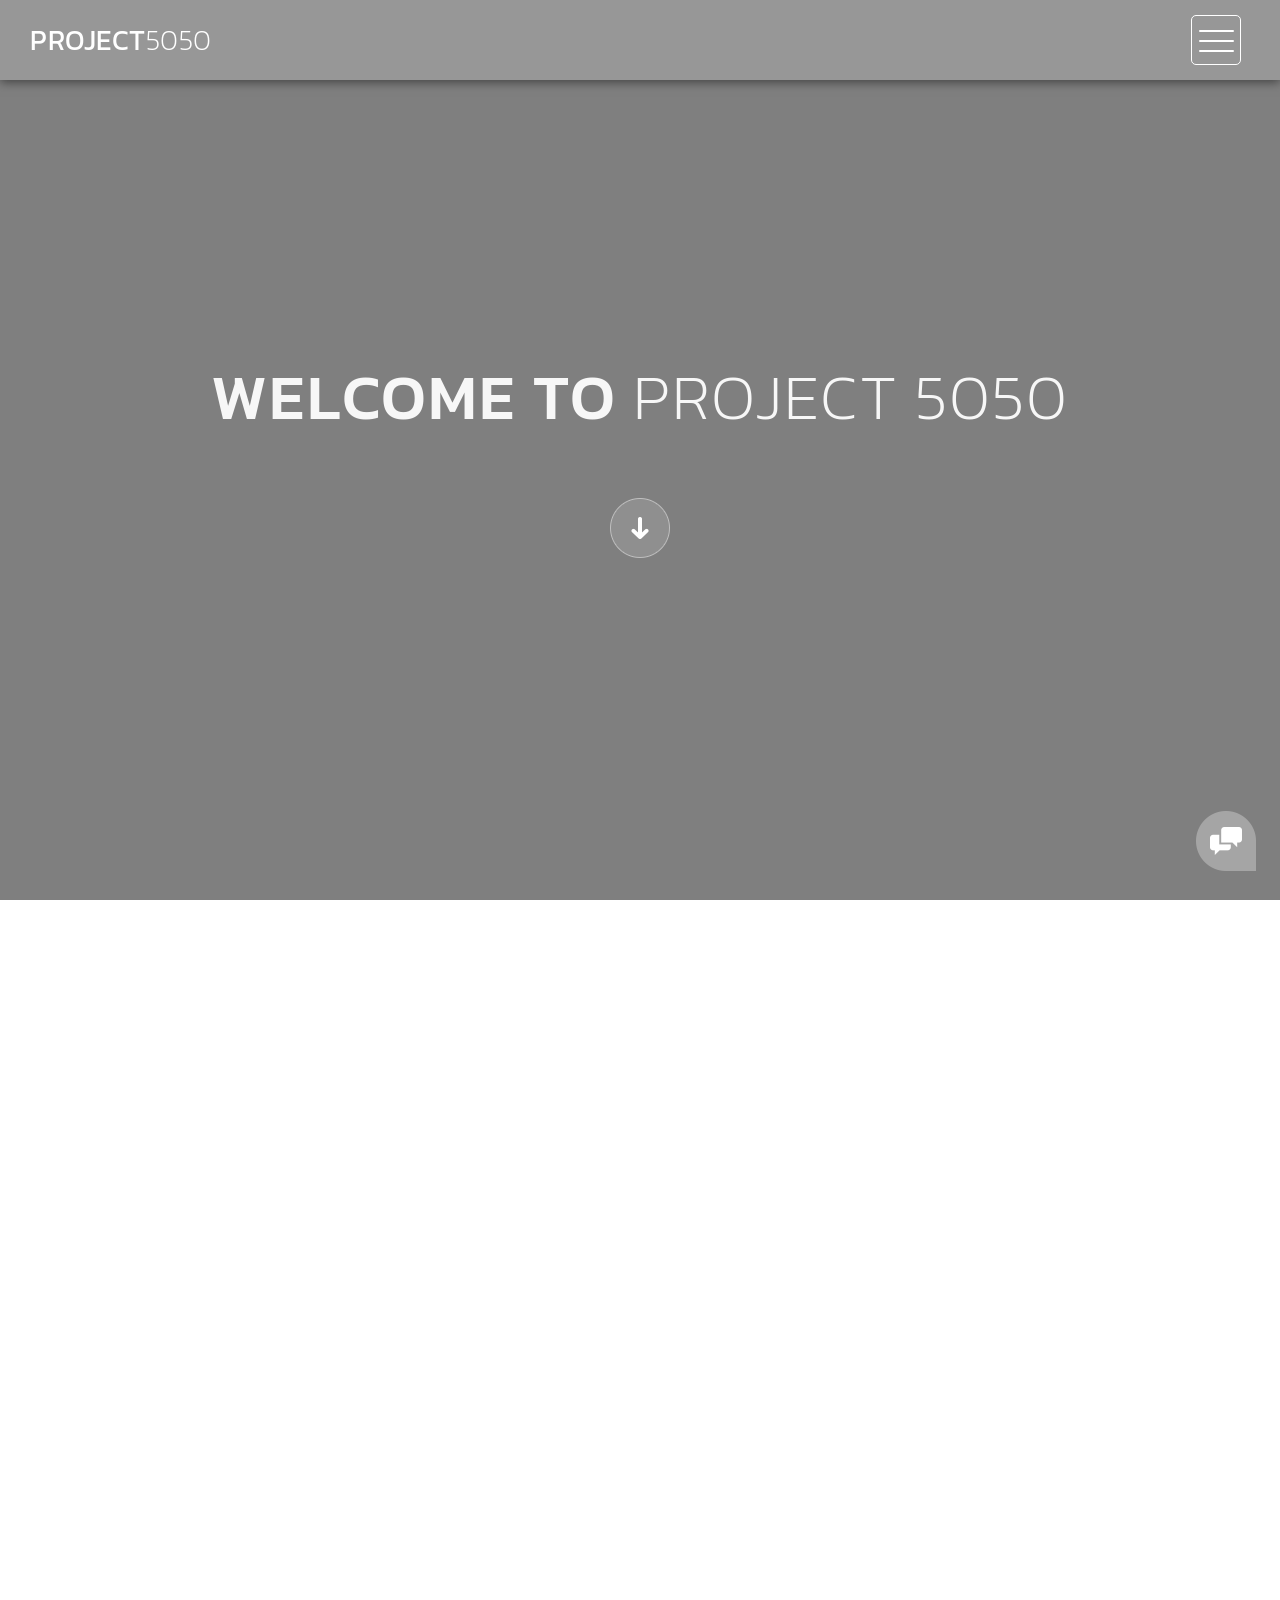
==== commit 94101836: "Update index.html" ====
--- a/index.html
+++ b/index.html
@@ -42,7 +42,7 @@
         <div class="video-content">
             <div class="inner">
               <h1>Welcome to <em>Project 5050</em></h1>
-              <p>Short description</p>
+              <p></p>
                 <div class="scroll-icon">
                     <a class="scrollTo" data-scrollTo="portfolio" href="#"><img src="img/scroll-icon.png" alt=""></a>
                 </div>    
@@ -68,7 +68,7 @@
                             </div>
 
                             <div class="image">
-                                <img src="img/portfolio_item_4.png">
+                                <img src="img/Exhibition_entrance.png">
                             </div>
                         </div>
                     </a>
